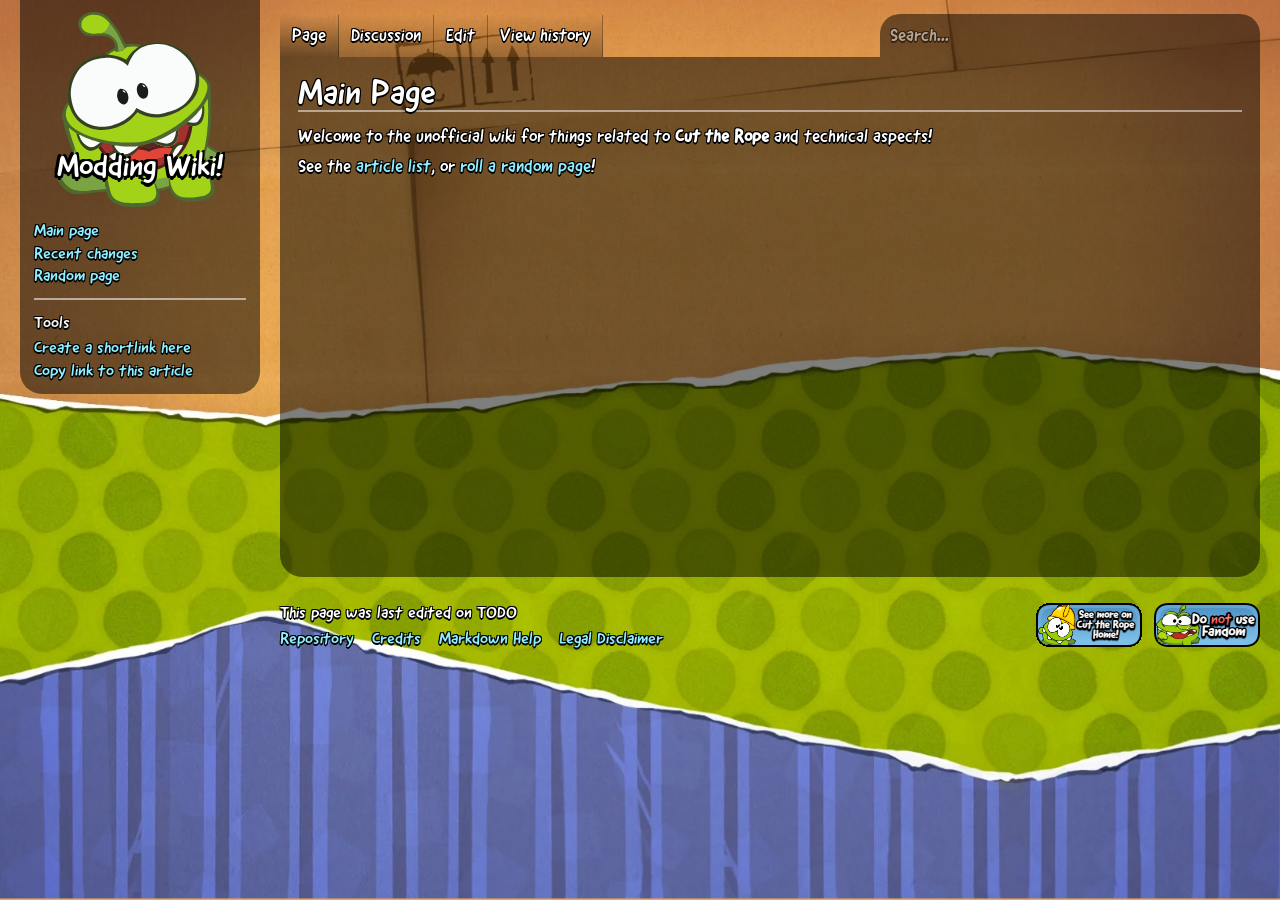
==== index.html @ 3b916eb3 "current progress" ====
<!DOCTYPE html>
<html lang="en">
<head>
    
    <meta charset="utf-8">
    <meta name="viewport" content="width=device-width, initial-scale=1">

    <link rel="icon" href="favicon.ico">
    <link rel="stylesheet" href="index.css">
    <link rel="stylesheet" href="markdown.css">
    <link rel="stylesheet" href="assets/static/prism.css">

    <title>Cut the Rope Modding Wiki!</title>
    <meta property="og:title" content="Cut the Rope Modding Wiki!">
    <meta name="twitter:title" content="Cut the Rope Modding Wiki!">
    
    <meta name="description" content="The unofficial wiki for things related to Cut the Rope and technical aspects!">
    <meta property="og:description" content="The unofficial wiki for things related to Cut the Rope and technical aspects!">
    <meta name="twitter:description" content="The unofficial wiki for things related to Cut the Rope and technical aspects!">

    <meta property="og:type" content="website">
    <meta property="og:url" content="https://ctrhome.github.io/wiki">
    <meta name="author" content="Cut the Rope Home">

    <meta name="twitter:card" content="summary_large_image">
    <meta property="og:image" content="https://ctrhome.github.io/wiki/assets/images/embed.png">
    <meta name="twitter:image" content="https://ctrhome.github.io/wiki/assets/images/embed.png">

    <meta name="robots" content="index, follow, max-snippet:120, max-image-preview:large, max-video-preview:5">
    <meta name="googlebot" content="index, follow, max-snippet:120, max-image-preview:large, max-video-preview:5">
    <meta name="bingbot" content="index, follow">
    <meta name="keywords" content="cut the rope, cut the rope wiki, ctr wiki, cut the rope modding, cut the rope home, walkthrough, tips, ios, android game">

</head>
<body>

    <div class="page">
        <div class="sidebar">

            <div class="logo">
                <img src="assets/svgs/logo.svg">
                <p class="wikititle">Modding Wiki!</p>
            </div>

            <div class="sidebarlinks">
                <nav class="navblock">
                    <ul class="navlist">
                        <li><a href="#Main_Page">Main page</a></li>
                        <li><a href="https://github.com/CtRHome/wiki/commits/main">Recent changes</a></li>
                        <li><a href="#Special:Random Page">Random page</a></li>
                    </ul>
                </nav>
                <hr class="navdivider">
                <div class="navblock">
                    <div class="navblocktitle">Tools</div>
                    <ul class="navlist">
                        <li><a class="shortlink">Create a shortlink here</a></li>
                        <li><a class="link">Copy link to this article</a></li>
                        <!-- add more stuff here later :p -->
                    </ul>
                </div>
            </div>
        </div>

        <main class="main">

            <div class="toolbar">
                <ul class="tabs">
                    <li><a class="tab active pagetab" href="#">Page</a></li>
                    <li><a class="tab discussion" href="#">Discussion</a></li>
                    <li><a class="tab edit" href="#">Edit</a></li>
                    <li><a class="tab viewhistory" href="#">View history</a></li>
                </ul>
                <input class="search" type="search" placeholder="Search...">
            </div>

            <div class="content">

                <div class="loading">
                    <svg xmlns="http://www.w3.org/2000/svg" viewBox="0 0 200 200"><path fill="#fff" d="M89 15q20-2 38 4c28 9 51 34 56 63q6 29-7 57-11 20-30 32a86 86 0 0 1-52 13c-25-1-49-15-63-35a88 88 0 0 1-3-96q16-24 42-33zm1 18q-18 3-33 15c-4 6 11 2 14 4 14 2 29 11 32 26-1 10-11-1-16-2-13-3-27 4-36 13q-12 13-14 31 3 15 14 23c6-5 7-16 13-22q9-14 20-23c3-5 18-5 10 3-12 9-13 27-9 41q7 17 24 23 19 0 33-14c3-6-12-5-15-9q-24-12-26-37c0-10 10 0 11 5 6 9 20 7 29 4 10-4 21-11 25-21q0-15-8-27c-3-4-10-17-12-6q-9 19-25 33c-9 6-9-7-4-12q7-14 0-29c-4-7-8-16-17-19z"/></svg>
                    <h2>Loading...</h2>
                </div>

                <!-- /\/\/ CONTENT \/\/\ -->
                
            </div>
            <footer class="footer">
                <p>This page was last edited on TODO</p>
                <ul class="footerlinks">
                    <li><a href="https://github.com/CtRHome/wiki">Repository</a></li>
                    <li><a href="#Wiki:Credits">Credits</a></li>
                    <li><a href="#Special:Test">Markdown Help</a></li>
                    <li><a href="#Wiki:Legal Disclaimer">Legal Disclaimer</a></li>
                </ul>
                <div class="footerbadges">
                    <a href="https://ctrhome.github.io"><img src="/assets/images/seemore.gif"></a>
                    <a href="#Wiki:Do not use Fandom"><img src="/assets/images/awfulalt.png"></a>
                </div>
            </footer>
        </main>
    </div>

    <script src="assets/static/prism.js"></script>
    <script src="index.js"></script>
    <script src="markdown.js"></script>

</body>
</html>
---- index.css ----
/* website theme, for article css see markdown.css */

@font-face {
    font-family: "gooddog";
    src: url("assets/fonts/gooddog.woff") format("woff");
    font-weight: 400; font-style: normal;
}

/* not much here for now.. 
   add repeating css here for ease of use! */
:root {
    --stroke: 0.08em 0.08em 0 #000, -0.08em 0.08em 0 #000, 0.08em -0.08em 0 #000, -0.08em -0.08em 0 #000, 0 0.14em 0 #000;
    --soft: rgba(0,0,0,0.5);
    --softw: rgba(255,255,255,0.5);
}

* {box-sizing: border-box; margin: 0; padding: 0; scrollbar-width: none}
*::-webkit-scrollbar {width: 0; height: 0}

body {
    min-height: 100vh; color: white;
    font-size: 1.1em; line-height: 1;
    font-family: "gooddog", "comic sans ms", system-ui, sans-serif;
    text-shadow: var(--stroke);
    background-color: #e9a856;
    background-image: url("assets/images/bg.webp");
    background-size: cover; background-position: center;
    background-attachment: fixed;
}

/*//////////////////////////////////////////////////////////////////////*/

a, :any-link {
    color: #8feeff;
    text-decoration: none;
}
a:hover, :any-link:hover {color: #b4f4ff}

b, strong {font-weight: 700}
h1, h2, h3, h4, h5, h6 {font-weight: 400}

.page {
    width: min(1300px, 100vw);
    margin: 0 auto; display: grid;
    grid-template-columns: 240px 1fr;
    gap: 20px; padding: 0 20px; padding-bottom: 8em
}

.logo {
    display: block;
    width: 100%; max-height: 170px; max-width: 170px;
    margin: 2px auto 40px;
    position: relative;
}
.wikititle {
    width: max-content;
    font-size: 1.75em; position: absolute;
    left: 50%; text-shadow: var(--stroke);
    transform: translateX(-50%);
    bottom: 0; z-index: 99;
}

.sidebar {
    background: var(--soft);
    border-radius: 0 0 22px 22px; padding: 10px 14px 16px;
    align-self: start; cursor: pointer;
}
.shortlink, .link {
    word-break: break-all;
    white-space: normal;
}

.navblock {
    margin-top: 8px;
    font-size: 0.95em;
}
.navblocktitle {
    margin: 14px 0 8px;
    opacity: 0.95;
}
.navlist {
    list-style: none;
    display: grid;
    gap: 6px;
}
.navdivider {
    border: 0;
    border-top: 2px solid rgba(255, 255, 255, 0.55);
    margin: 14px 0 8px;
}

/*//////////////////////////////////////////////////////////////////////*/

.main {
    min-width: 0;
    padding-top: 14px;
}

.toolbar {
    display: flex; gap: 10px;
    align-items: flex-end;
    margin-bottom: 0; min-width: 0;
    flex-wrap: nowrap;
}

.tabs {
    list-style: none; display: flex;
    flex-wrap: nowrap;
    gap: 0; flex: 0 0 auto;
    min-width: 0;
}

.tab {
    color: #fff; padding: 12px;
    background: linear-gradient(to top, rgba(0,0,0,0.3), rgba(0,0,0,0));
    border-right: 1px solid rgba(0,0,0,0.3);
    display: inline-flex; align-items: center;
    gap: 6px; white-space: nowrap; min-width: 0;
}
.tab.active {background: linear-gradient(to top, rgba(0,0,0,0.5), rgba(0,0,0,0));}

.search {
    color: #fff; background: var(--soft);
    width: 380px; min-width: 60px;
    flex: 0 1 380px; padding: 10px; border: 0;
    border-radius: 20px 20px 0 0;
    font: inherit; text-shadow: var(--stroke);
    margin-left: auto;
}
.search:focus {
    outline: none;
    border: 0;
    box-shadow: none;
}
.search::placeholder {color: #fff; opacity: 0.5}
.search::-webkit-search-cancel-button {
    -webkit-appearance: none; appearance: none;
    width: 16px; height: 16px;
    background: url("/assets/images/icons/x.png") no-repeat center / contain;
    cursor: pointer;
}
.search::-ms-clear {
    width: 16px; height: 16px;
    background: url("/assets/images/icons/x.png") no-repeat center / contain;
    border: 0;
}

/*//////////////////////////////////////////////////////////////////////*/

.content {
    min-height: 520px; overflow: hidden !important;
    background: var(--soft);
    border-radius: 0 0 22px 22px; padding: 18px 18px 16px;
}
.loading {
    display: flex; flex-direction: column;
    justify-content: center; align-items: center; z-index: 65535;
    filter: drop-shadow(0 4px 12px rgba(0,0,0,0.33));
    padding: 2em 0; user-select: none;
}
.loading svg {
    width: 100px;
    filter: drop-shadow(0 4px 12px rgba(0,0,0,/*0.55*/0.33));
    animation: rotate 4s linear infinite;
}
@keyframes rotate {
    0% {transform: rotate(0deg)}
    100% {transform: rotate(360deg)}
}

/*//////////////////////////////////////////////////////////////////////*/

.footer {
    margin-top: 26px; width: 100%; font-size: 0.95em;
    display: grid; align-items: end;
    grid-template-columns: 1fr auto;
    column-gap: 16px; row-gap: 8px;
}
.footer > p {grid-column: 1}
.footerbadges {
    grid-column: 2; grid-row: 1 / span 2;
    display: flex; align-items: center;
    gap: 12px; flex-wrap: nowrap;
}
.footerbadges a {display: inline-flex}

.footerlinks {
    grid-column: 1;
    list-style: none; display: flex; flex-wrap: wrap;
    column-gap: 18px; row-gap: 0; margin-top: 0;
}

/*//////////////////////////////////////////////////////////////////////*/

/* mobile mode! */
@media (max-width: 700px) {
    .page {grid-template-columns: 1fr; padding: 0 20px}
    .title {padding-right: 0.5em}
    .sidebar {
        order: 1; display: flex; flex-direction: row;
        align-items: center; gap: 1em; justify-content: left;
    }
    .logo {margin: 0; max-width: 120px}
    .wikititle {font-size: 1.25em}
    .sidebar > .title {margin: 0; padding: 0}
    .sidebarlinks {
        display: flex; flex-direction: row;
        align-items: center; gap: 1em;
        height: max-content;
    }
    .sidebarlinks .navblock {margin-top: 0}
    .navblocktitle {display: none}

    .main {order: 2}
    .search {flex-basis: clamp(110px, 34vw, 220px)}
    .infobox {
        float: none; margin-left: 0;
        width: 100%;
    }
    .embedleft, .embedright {
        float: none; width: 100%;
        margin-left: 0; margin-right: 0;
    }
    .footer {
        grid-template-columns: 1fr;
        row-gap: 10px;
    }
    .footerbadges {
        grid-column: 1;
        grid-row: auto;
    }
}

/* slight tweaks for extremely low width, 
   usually not possible but my sites are so mobile unfriendly it's best to at least care */
@media (max-width: 460px) {
    .tab {
        font-size: 0.9em;
        min-width: 0; padding: 10px 3px;
        width: min-content;
    }
}
---- markdown.css ----
.title {
    font-size: 2em; margin-bottom: 16px;
    border-bottom: 2px solid var(--softw) !important;
}

.paragraph {margin-bottom: 12px}
.smalltext {
    font-size: 0.85em;
    opacity: 0.75;
}

.quote {
    margin: 14px 0;
    padding: 10px 12px;
    border-left: 5px solid rgba(255,255,255,0.5);
    background: rgba(0,0,0,0.2);
    border-radius: 10px;
}
.quote p { margin: 0 0 8px; }
.quote p:last-child { margin-bottom: 0; }
.section {margin-top: 18px}

.sectiontitle {
    display: flex; gap: 8px;
    align-items: baseline;
    margin-bottom: 8px;
}

.articlelist {
    list-style: none; display: grid;
    gap: 6px; padding-left: 0;
}
.articlelist li {
    position: relative;
    padding-left: 20px;
}
.articlelist li::before {
    content: ""; position: absolute;
    left: 0; width: 14px; height: 14px;
    background: url("/assets/images/icons/bullet.png") no-repeat center / contain;
}

.content h2, .content h3, .content h4 {
    margin: 16px 0 10px;
    padding-bottom: 6px;
}
.content code {
    font-family: "JetBrains Mono", monospace;
    font-size: 0.9em;
    background: rgba(0,0,0,0.25);
    border-radius: 6px; padding: 2px 6px;
    text-shadow: none;
}
.content pre.codeblock {
    margin: 14px 0;
    border-radius: 8px;
    overflow: auto;
    text-shadow: none;
}
.content pre[class*="language-"] {
    background: rgba(0,0,0,0.25) !important;
    border: 0 !important;
    box-shadow: none !important;
    text-shadow: none !important;
    padding: 10px 12px !important;
    border-radius: 20px !important;
}
.content code[class*="language-"] {
    background: transparent !important;
    text-shadow: none !important;
}
.content u {
    text-decoration-thickness: 2px;
    text-underline-offset: 2px;
}
.content hr {
    border: 0;
    border-top: 2px dashed rgba(255,255,255,0.35);
    margin: 14px 0;
}

/*//////////////////////////////////////////////////////////////////////*/

.infobox {
    float: right;
    width: min(320px, 100%);
    margin: 0 0 14px 14px;
    background: rgba(255,255,255,0.12);
    border: 2px solid rgba(255,255,255,0.25);
    border-radius: 12px;
    overflow: hidden;
}
.infobox h3 {
    margin: 0; border: 0;
    background: rgba(0,0,0,0.25);
    padding: 10px 12px;
}
.infobox img {
    display: block;
    width: 100%; object-fit: cover;
}
.infobox table {
    width: 100%;
    border-collapse: collapse;
    font-size: 0.95em;
}
.infobox th, .infobox td {
    padding: 8px 10px;
    border-top: 1px solid rgba(255,255,255,0.15);
    text-align: left; vertical-align: top;
}
.infobox th {
    width: 38%;
    opacity: 0.95;
}

/* this is a different kind of infobox, for where issues occur like blacklisted filetypes */
.infoboxwarning {
    margin: 6px;
    background: rgba(255, 0, 0, 0.22);
    border-radius: 10px; padding: 10px;
}

/*//////////////////////////////////////////////////////////////////////*/

.embed {
    margin: 16px 0;
    background: rgba(0,0,0,0.25);
    border-radius: 12px; padding: 10px;
    clear: both; width: min(460px, 100%);
}
.embed video, .embed img, .embed audio {
    width: 100%;
    border-radius: 8px;
}
.embed audio {border-radius: 0}
.embedleft {
    float: left;
    margin-right: 14px;
}
.embedright {
    float: right;
    margin-left: 14px;
}
.embed figcaption {
    margin-top: 8px;
    font-size: 0.9em;
    opacity: 0.9;
}

/*//////////////////////////////////////////////////////////////////////*/

.card {
    margin: 16px 0;
    background: rgba(143,238,255,0.2);
    border-left: 5px solid rgba(143,238,255,0.8);
    border-radius: 10px; padding: 10px;
    clear: both;
}
.cardwarning {
    background: rgba(255, 206, 95, 0.2);
    border-left-color: rgba(255, 206, 95, 0.85);
}
.carddanger {
    background: rgba(255, 95, 95, 0.22);
    border-left-color: rgba(255, 95, 95, 0.9);
}
.card h3 {
    margin: 0 0 8px; gap: 8px;
    border: 0; padding: 0;
    display: flex; align-items: center;
}
.cardicon {
    height: 1em; width: auto;
    object-fit: contain;
    image-rendering: auto;
}
.card p {margin: 0 0 8px}

/*//////////////////////////////////////////////////////////////////////*/

.externallinkwrap {
    white-space: nowrap;
    display: inline-flex;
    align-items: baseline;
    gap: 3px;
}
.externalicon {
    width: auto !important;
    height: 1em; margin-left: 0;
    vertical-align: -0.1em;
    flex: 0 0 auto;
}
---- assets/static/prism.css ----
/* PrismJS 1.30.0
https://prismjs.com/download#themes=prism-dark&languages=[base64]&plugins=show-invisibles */
code[class*=language-],pre[class*=language-]{color:#fff;background:0 0;text-shadow:0 -.1em .2em #000;font-family:Consolas,Monaco,'Andale Mono','Ubuntu Mono',monospace;font-size:1em;text-align:left;white-space:pre;word-spacing:normal;word-break:normal;word-wrap:normal;line-height:1.5;-moz-tab-size:4;-o-tab-size:4;tab-size:4;-webkit-hyphens:none;-moz-hyphens:none;-ms-hyphens:none;hyphens:none}@media print{code[class*=language-],pre[class*=language-]{text-shadow:none}}:not(pre)>code[class*=language-],pre[class*=language-]{background:#4c3f33}pre[class*=language-]{padding:1em;margin:.5em 0;overflow:auto;border:.3em solid #7a6651;border-radius:.5em;box-shadow:1px 1px .5em #000 inset}:not(pre)>code[class*=language-]{padding:.15em .2em .05em;border-radius:.3em;border:.13em solid #7a6651;box-shadow:1px 1px .3em -.1em #000 inset;white-space:normal}.token.cdata,.token.comment,.token.doctype,.token.prolog{color:#997f66}.token.punctuation{opacity:.7}.token.namespace{opacity:.7}.token.boolean,.token.constant,.token.number,.token.property,.token.symbol,.token.tag{color:#d1939e}.token.attr-name,.token.builtin,.token.char,.token.inserted,.token.selector,.token.string{color:#bce051}.language-css .token.string,.style .token.string,.token.entity,.token.operator,.token.url,.token.variable{color:#f4b73d}.token.atrule,.token.attr-value,.token.keyword{color:#d1939e}.token.important,.token.regex{color:#e90}.token.bold,.token.important{font-weight:700}.token.italic{font-style:italic}.token.entity{cursor:help}.token.deleted{color:red}
.token.cr,.token.lf,.token.space,.token.tab:not(:empty){position:relative}.token.cr:before,.token.lf:before,.token.space:before,.token.tab:not(:empty):before{color:grey;opacity:.6;position:absolute}.token.tab:not(:empty):before{content:'\21E5'}.token.cr:before{content:'\240D'}.token.crlf:before{content:'\240D\240A'}.token.lf:before{content:'\240A'}.token.space:before{content:'\00B7'}
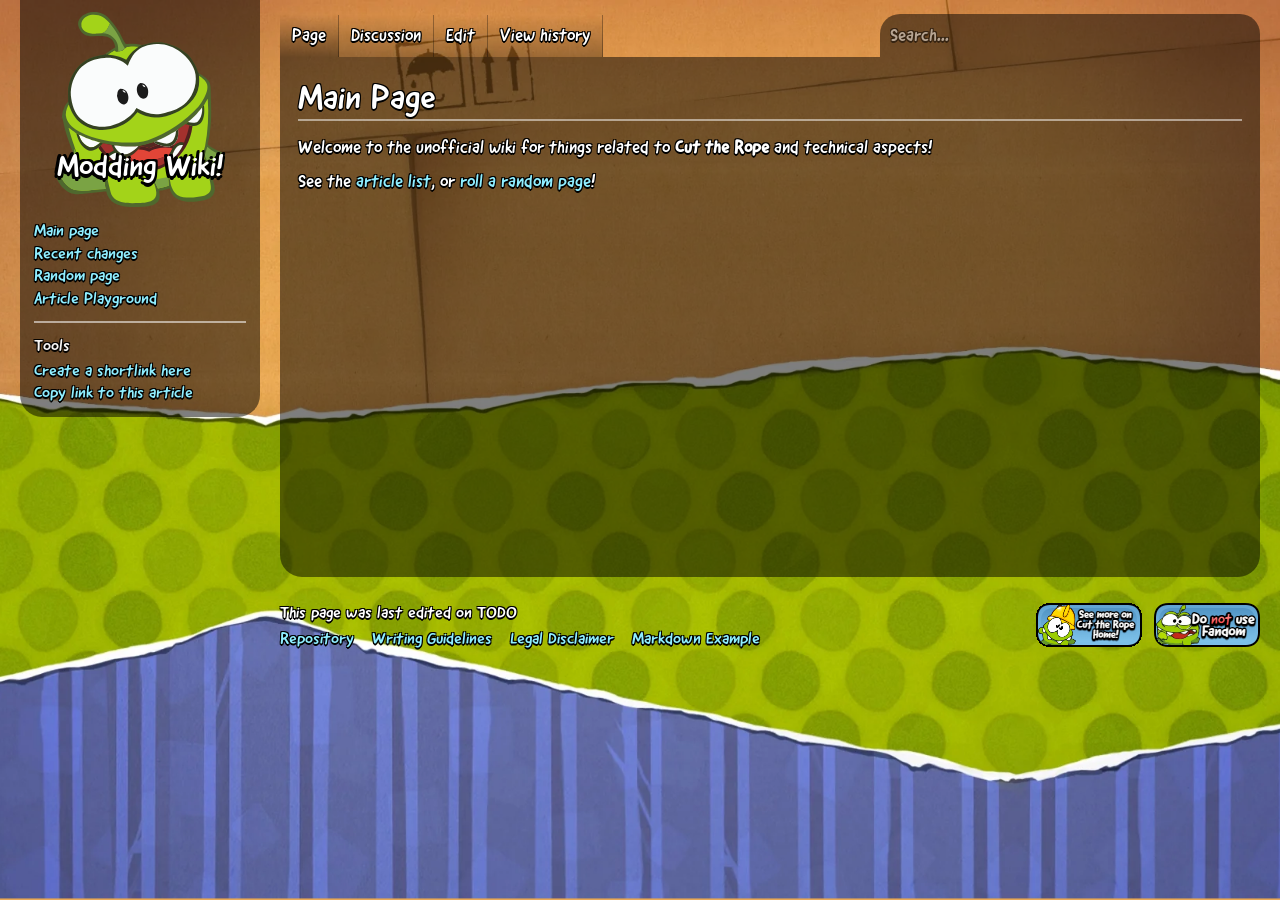
==== commit b2400aa1: "contributing/readme, wip article playground & more" ====
--- a/index.html
+++ b/index.html
@@ -48,6 +48,7 @@
                         <li><a href="#Main_Page">Main page</a></li>
                         <li><a href="https://github.com/CtRHome/wiki/commits/main">Recent changes</a></li>
                         <li><a href="#Special:Random Page">Random page</a></li>
+                        <li><a href="#Special:Preview">Article Playground</a></li>
                     </ul>
                 </nav>
                 <hr class="navdivider">
@@ -77,7 +78,17 @@
             <div class="content">
 
                 <div class="loading">
-                    <svg xmlns="http://www.w3.org/2000/svg" viewBox="0 0 200 200"><path fill="#fff" d="M89 15q20-2 38 4c28 9 51 34 56 63q6 29-7 57-11 20-30 32a86 86 0 0 1-52 13c-25-1-49-15-63-35a88 88 0 0 1-3-96q16-24 42-33zm1 18q-18 3-33 15c-4 6 11 2 14 4 14 2 29 11 32 26-1 10-11-1-16-2-13-3-27 4-36 13q-12 13-14 31 3 15 14 23c6-5 7-16 13-22q9-14 20-23c3-5 18-5 10 3-12 9-13 27-9 41q7 17 24 23 19 0 33-14c3-6-12-5-15-9q-24-12-26-37c0-10 10 0 11 5 6 9 20 7 29 4 10-4 21-11 25-21q0-15-8-27c-3-4-10-17-12-6q-9 19-25 33c-9 6-9-7-4-12q7-14 0-29c-4-7-8-16-17-19z"/></svg>
+                    <svg xmlns="http://www.w3.org/2000/svg" display="block" viewBox="0 0 200 200">
+                        <defs>
+                            <mask id="a">
+                                <path fill="#fff" d="M0 0h200v200H0z"/>
+                                <path stroke="#000" stroke-width="20" d="M89 15q20-2 38 4c28 9 51 34 56 63q6 29-7 57-11 20-30 32a86 86 0 0 1-52 13c-25-1-49-15-63-35a88 88 0 0 1-3-96q16-24 42-33zm1 18q-18 3-33 15c-4 6 11 2 14 4 14 2 29 11 32 26-1 10-11-1-16-2-13-3-27 4-36 13q-12 13-14 31 3 15 14 23c6-5 7-16 13-22q9-14 20-23c3-5 18-5 10 3-12 9-13 27-9 41q7 17 24 23 19 0 33-14c3-6-12-5-15-9q-24-12-26-37c0-10 10 0 11 5 6 9 20 7 29 4 10-4 21-11 25-21q0-15-8-27c-3-4-10-17-12-6q-9 19-25 33c-9 6-9-7-4-12q7-14 0-29c-4-7-8-16-17-19z"/>
+                                <path fill="#fff" stroke="#fff" stroke-width="0" d="M89 15q20-2 38 4c28 9 51 34 56 63q6 29-7 57-11 20-30 32a86 86 0 0 1-52 13c-25-1-49-15-63-35a88 88 0 0 1-3-96q16-24 42-33zm1 18q-18 3-33 15c-4 6 11 2 14 4 14 2 29 11 32 26-1 10-11-1-16-2-13-3-27 4-36 13q-12 13-14 31 3 15 14 23c6-5 7-16 13-22q9-14 20-23c3-5 18-5 10 3-12 9-13 27-9 41q7 17 24 23 19 0 33-14c3-6-12-5-15-9q-24-12-26-37c0-10 10 0 11 5 6 9 20 7 29 4 10-4 21-11 25-21q0-15-8-27c-3-4-10-17-12-6q-9 19-25 33c-9 6-9-7-4-12q7-14 0-29c-4-7-8-16-17-19z"/>
+                            </mask>
+                        </defs>
+                        <path fill="#fff" d="M89 15q20-2 38 4c28 9 51 34 56 63q6 29-7 57-11 20-30 32a86 86 0 0 1-52 13c-25-1-49-15-63-35a88 88 0 0 1-3-96q16-24 42-33zm1 18q-18 3-33 15c-4 6 11 2 14 4 14 2 29 11 32 26-1 10-11-1-16-2-13-3-27 4-36 13q-12 13-14 31 3 15 14 23c6-5 7-16 13-22q9-14 20-23c3-5 18-5 10 3-12 9-13 27-9 41q7 17 24 23 19 0 33-14c3-6-12-5-15-9q-24-12-26-37c0-10 10 0 11 5 6 9 20 7 29 4 10-4 21-11 25-21q0-15-8-27c-3-4-10-17-12-6q-9 19-25 33c-9 6-9-7-4-12q7-14 0-29c-4-7-8-16-17-19z"/>
+                        <path fill="none" stroke="#000" stroke-width="9" d="M89 15q20-2 38 4c28 9 51 34 56 63q6 29-7 57-11 20-30 32a86 86 0 0 1-52 13c-25-1-49-15-63-35a88 88 0 0 1-3-96q16-24 42-33zm1 18q-18 3-33 15c-4 6 11 2 14 4 14 2 29 11 32 26-1 10-11-1-16-2-13-3-27 4-36 13q-12 13-14 31 3 15 14 23c6-5 7-16 13-22q9-14 20-23c3-5 18-5 10 3-12 9-13 27-9 41q7 17 24 23 19 0 33-14c3-6-12-5-15-9q-24-12-26-37c0-10 10 0 11 5 6 9 20 7 29 4 10-4 21-11 25-21q0-15-8-27c-3-4-10-17-12-6q-9 19-25 33c-9 6-9-7-4-12q7-14 0-29c-4-7-8-16-17-19z" mask="url(#a)"/>
+                    </svg>
                     <h2>Loading...</h2>
                 </div>
 
@@ -88,9 +99,9 @@
                 <p>This page was last edited on TODO</p>
                 <ul class="footerlinks">
                     <li><a href="https://github.com/CtRHome/wiki">Repository</a></li>
-                    <li><a href="#Wiki:Credits">Credits</a></li>
-                    <li><a href="#Special:Test">Markdown Help</a></li>
+                    <li><a href="#Wiki:Guidelines">Writing Guidelines</a></li>
                     <li><a href="#Wiki:Legal Disclaimer">Legal Disclaimer</a></li>
+                    <li><a href="#Special:Test">Markdown Example</a></li>
                 </ul>
                 <div class="footerbadges">
                     <a href="https://ctrhome.github.io"><img src="/assets/images/seemore.gif"></a>
@@ -103,6 +114,7 @@
     <script src="assets/static/prism.js"></script>
     <script src="index.js"></script>
     <script src="markdown.js"></script>
+    <script src="preview.js"></script>
 
 </body>
 </html>
--- a/index.css
+++ b/index.css
@@ -148,9 +148,13 @@
 /*//////////////////////////////////////////////////////////////////////*/
 
 .content {
-    min-height: 520px; overflow: hidden !important;
-    background: var(--soft);
+    min-height: 520px; overflow: visible !important;
+    line-height: 1.25; background: var(--soft);
     border-radius: 0 0 22px 22px; padding: 18px 18px 16px;
+}
+.content::after {
+    content: ""; display: block;
+    clear: both;
 }
 .loading {
     display: flex; flex-direction: column;
@@ -159,9 +163,115 @@
     padding: 2em 0; user-select: none;
 }
 .loading svg {
-    width: 100px;
+    width: 100px; padding: 0;
     filter: drop-shadow(0 4px 12px rgba(0,0,0,/*0.55*/0.33));
     animation: rotate 4s linear infinite;
+}
+
+/*//////////////////////////////////////////////////////////////////////*/
+
+.playgroundpanel {
+    position: fixed; left: 16px; bottom: 0;
+    width: min(900px, calc(100vw - 32px));
+    height: 40vh; min-height: 160px;
+    background: rgba(0,0,0,0.25);
+    border: 0; border-radius: 20px 20px 0 0;
+    z-index: 9000;
+    display: block;
+    overflow: hidden;
+}
+.playgroundpanel.hidden {
+    height: 0 !important;
+    min-height: 0; border: 0; padding: 0;
+    overflow: visible;
+}
+.playgroundeditor {
+    position: relative;
+    width: 100%;
+    height: 100%;
+}
+.playgroundsyntax {
+    position: absolute;
+    inset: 0;
+    margin: 0 !important;
+    padding: 10px 12px !important;
+    border-radius: 20px 20px 0 0 !important;
+    overflow: auto;
+    pointer-events: none;
+    white-space: pre-wrap;
+    word-break: break-word;
+    background: rgba(0,0,0,0.25) !important;
+    border: 0 !important;
+    box-shadow: none !important;
+    text-shadow: none !important;
+    font-family: "JetBrains Mono", monospace;
+    font-size: 1rem;
+    line-height: 1.35;
+}
+.playgroundsyntax code {
+    background: transparent !important;
+    text-shadow: none !important;
+    font-family: inherit;
+}
+.playgrounddraghandle {
+    position: absolute;
+    top: 10px;
+    left: 10px;
+    width: 30px;
+    height: 30px;
+    border: 0;
+    border-radius: 50%;
+    background: rgba(255,255,255,0.25);
+    box-shadow: inset 0 0 0 2px rgba(255,255,255,0.35);
+    cursor: move;
+    z-index: 2;
+}
+.playgroundinput {
+    width: 100%; height: 100%;
+    resize: none; border: 0;
+    background: transparent;
+    color: transparent;
+    caret-color: #fff;
+    font-size: 1rem;
+    font-family: "JetBrains Mono", monospace;
+    padding: 10px 12px; line-height: 1.35;
+    text-shadow: none; position: relative;
+    z-index: 1; white-space: pre-wrap;
+    word-break: break-word;
+}
+.playgroundinput:focus {outline: none}
+.playgroundinput::selection {
+    background: rgba(143, 238, 255, 0.35);
+}
+.playgroundtoggle {
+    position: fixed;
+    left: 2em;
+    bottom: 0;
+    width: 50px;
+    height: 30px;
+    border: none;
+    border-radius: 60px 60px 0 0;
+    background: var(--soft);
+    cursor: pointer;
+    z-index: 9100;
+}
+.playgroundtoggle img {
+    width: 18px;
+    height: 18px;
+    object-fit: contain;
+}
+.playgroundresizehandle {
+    position: absolute;
+    right: 10px;
+    top: 10px;
+    width: 30px;
+    height: 30px;
+    border: 0;
+    border-radius: 50%;
+    background: rgba(255,255,255,0.25);
+    box-shadow: inset 0 0 0 2px rgba(255,255,255,0.35);
+    cursor: ns-resize;
+    z-index: 2;
 }
 @keyframes rotate {
     0% {transform: rotate(0deg)}
--- a/markdown.css
+++ b/markdown.css
@@ -8,6 +8,7 @@
     font-size: 0.85em;
     opacity: 0.75;
 }
+.redirectnote {margin-top: -8px}
 
 .quote {
     margin: 14px 0;
@@ -15,6 +16,7 @@
     border-left: 5px solid rgba(255,255,255,0.5);
     background: rgba(0,0,0,0.2);
     border-radius: 10px;
+    clear: both;
 }
 .quote p { margin: 0 0 8px; }
 .quote p:last-child { margin-bottom: 0; }
@@ -83,12 +85,12 @@
 
 .infobox {
     float: right;
-    width: min(320px, 100%);
+    width: min(300px, 100%);
+    max-width: 300px;
     margin: 0 0 14px 14px;
-    background: rgba(255,255,255,0.12);
-    border: 2px solid rgba(255,255,255,0.25);
+    background: rgba(0, 0, 0, 0.25);
     border-radius: 12px;
-    overflow: hidden;
+    overflow: auto;
 }
 .infobox h3 {
     margin: 0; border: 0;
@@ -127,10 +129,14 @@
     margin: 16px 0;
     background: rgba(0,0,0,0.25);
     border-radius: 12px; padding: 10px;
-    clear: both; width: min(460px, 100%);
+    clear: both; width: min(300px, 100%);
+    overflow: auto;
 }
 .embed video, .embed img, .embed audio {
     width: 100%;
+    max-width: 300px;
+    max-height: 300px;
+    object-fit: contain;
     border-radius: 8px;
 }
 .embed audio {border-radius: 0}
@@ -146,6 +152,12 @@
     margin-top: 8px;
     font-size: 0.9em;
     opacity: 0.9;
+    white-space: pre-line;
+}
+.paragraph, .quote p, .articlelist li, .infobox th, .infobox td, .embed figcaption {
+    overflow-wrap: anywhere;
+    word-break: break-word;
+    hyphens: auto;
 }
 
 /*//////////////////////////////////////////////////////////////////////*/
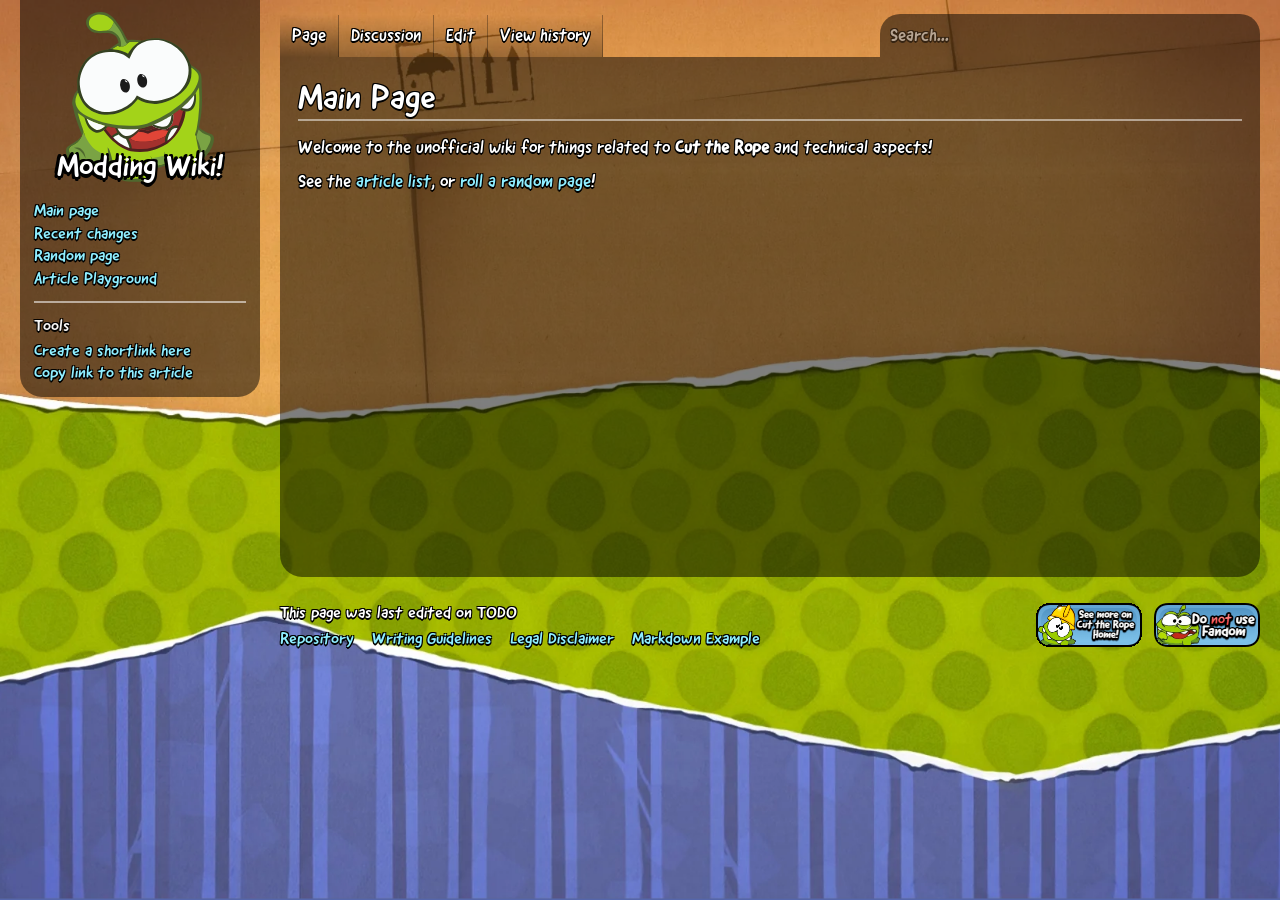
==== commit 4a08d073: "fandom article, cursor etc" ====
--- a/index.html
+++ b/index.html
@@ -105,16 +105,18 @@
                 </ul>
                 <div class="footerbadges">
                     <a href="https://ctrhome.github.io"><img src="/assets/images/seemore.gif"></a>
-                    <a href="#Wiki:Do not use Fandom"><img src="/assets/images/awfulalt.png"></a>
+                    <a href="#Wiki:Do not use Fandom"><div class="closebutton"></div><img src="/assets/images/awfulalt.png"></a>
                 </div>
             </footer>
         </main>
     </div>
 
     <script src="assets/static/prism.js"></script>
+    <script src="assets/static/slash.js"></script>
+
     <script src="index.js"></script>
     <script src="markdown.js"></script>
     <script src="preview.js"></script>
 
 </body>
-</html>
+</html>
--- a/index.css
+++ b/index.css
@@ -3,6 +3,11 @@
 @font-face {
     font-family: "gooddog";
     src: url("assets/fonts/gooddog.woff") format("woff");
+    font-weight: 400; font-style: normal;
+}
+@font-face {
+    font-family: "jetbrains mono";
+    src: url("assets/fonts/jetbrainsmono.woff") format("woff");
     font-weight: 400; font-style: normal;
 }
 
@@ -23,34 +28,47 @@
     font-family: "gooddog", "comic sans ms", system-ui, sans-serif;
     text-shadow: var(--stroke);
     background-color: #e9a856;
-    background-image: url("assets/images/bg.webp");
+    --bg: url("/assets/images/bg.webp");
+    background-image: var(--bg), url("data:image/svg+xml,%3Csvg xmlns='http://www.w3.org/2000/svg' style='background:%239a2' viewBox='0 0 2048 1154'%3E%3Cpath fill='%23d94' d='M0-4h2048v500c-25 2-41-10-66-8q-42-1-83 4c-18-1-42-7-63-10-21-13-47-2-71-16-28 8-56 2-84-5-26-7-62 1-90-7-28 5-52-14-80-7-24-1-40 11-64 4-41 7-83 4-125 12-26 10-54 9-81 5-24 9-51 5-75 16-27 3-56 15-82 4-36 1-74-2-108 7-36 8-75 7-111 17-24 9-48 9-72 8q-57 1-116 6c-33 9-71 7-108 8-22 14-43-2-66-2q-48 5-93-6c-23-3-54-4-81-6-30-4-59 6-89-4-36-7-71-19-109-17-23-3-44-12-68-11-20-6-69 16-63-16z'/%3E%3Cpath fill='%2356a' d='M538 786q38-5 64 18c29 9 53 20 84 23 50 5 92 23 140 30q80 21 159 34c60 21 126 20 186 42q60 8 119 23c39 12 82 5 121 20 42 15 87 24 132 13 44-10 88-26 134-26 31-1 56-15 88-18 39-8 75-11 113-25 56-10 114-19 176-29v271l-572 1-1476-1V914c65-8 128-30 192-41 42-15 90-16 135-30q43-18 88-29'/%3E%3Cpath fill='%23fff' d='M540 783c23-1 44-1 60 16 31 10 56 21 88 25 49 4 90 24 139 29q79 22 160 35c60 21 126 20 185 42q60 9 120 23c39 12 81 5 120 20 42 15 88 24 132 13 44-10 88-26 135-26 30-1 56-15 87-18 38-9 73-9 109-24 57-11 115-17 169-36 14 16-35 17-49 24q-68 3-132 24c-22 6-44 7-63 14-36 14-78 9-115 21-26-1-45 20-70 20-24 4-50 3-72 14l-57 1c-28 4-51-13-80-17-20-5-40 4-57-12-49-18-104-12-152-30-21-6-49-7-72-16-38-16-80-14-120-20-40-14-82-18-122-32-41 1-78-20-120-20-27-11-58-9-83-20-27-4-51-24-79-29-27-8-59-20-89-5-57 8-103 45-161 46-38 13-80 10-117 26-32 0-62 14-94 18-42 11-85 22-129 23-26 4 39-12 34-10 35-5 67-20 103-21q92-23 183-43c43-15 98-12 142-35 23-6 44-16 67-20'/%3E%3Cpath fill='%23fff' d='M1481 445c70-5 138 15 208 14 68 6 137 10 203 25 40-4 79 6 119 6 22 2 57 11 14 8-30-11-68-4-102-6-20 7-40 3-62-2-21-1-40-13-59-12-22 2-41-15-62-4-37-1-66-15-103-13-26 2-49-5-75-3-24-15-54-7-81-5-17 8-44-1-66 4-35 7-74 1-109 14-22 7-44 2-65 1-24 9-51 4-75 16-27 3-56 14-82 4-36 1-74-3-108 7-34 7-69 6-103 15-25 6-50 15-76 8l-101 6c-23 1-44 9-67 9-30 1-60-3-88 8-36-18-79-1-115-13-26-5-56-4-84-8q-42-2-82 0c-43-7-85-23-129-21-21-3-41-12-63-11-21-5-61 10-68-8l91 5q161 26 325 35l134 9q32-12 64-6c92-2 183-18 275-23 41-7 85-9 123-16 37 0 73-5 110-5 111-35 229-20 343-37z'/%3E%3C/svg%3E");
     background-size: cover; background-position: center;
     background-attachment: fixed;
-}
-
-/*//////////////////////////////////////////////////////////////////////*/
+
+    cursor: url("/assets/static/cursors/idle.cur"), default !important;
+}
+body:active, body:focus, body:focus-within, body:target, body:active * {
+    cursor: url("/assets/static/cursors/active.cur"), default !important;
+}
 
 a, :any-link {
     color: #8feeff;
     text-decoration: none;
+    cursor: url("/assets/static/cursors/link.cur"), default !important;
 }
 a:hover, :any-link:hover {color: #b4f4ff}
 
-b, strong {font-weight: 700}
+/*//////////////////////////////////////////////////////////////////////*/
+
+b, strong {font-weight: 600}
 h1, h2, h3, h4, h5, h6 {font-weight: 400}
 
 .page {
     width: min(1300px, 100vw);
     margin: 0 auto; display: grid;
     grid-template-columns: 240px 1fr;
-    gap: 20px; padding: 0 20px; padding-bottom: 8em
+    gap: 20px; padding: 0 20px; margin-bottom: 18em
 }
 
 .logo {
     display: block;
-    width: 100%; max-height: 170px; max-width: 170px;
-    margin: 2px auto 40px;
+    width: 100%; height: 170px; width: 170px;
+    margin: 2px auto 20px;
     position: relative;
+}
+.logo img {
+    display: block;
+    width: 100%;
+    height: 100%;
+    object-fit: contain;
 }
 .wikititle {
     width: max-content;
@@ -177,66 +195,33 @@
     background: rgba(0,0,0,0.25);
     border: 0; border-radius: 20px 20px 0 0;
     z-index: 9000;
-    display: block;
-    overflow: hidden;
-}
-.playgroundpanel.hidden {
-    height: 0 !important;
-    min-height: 0; border: 0; padding: 0;
-    overflow: visible;
+    display: block; overflow: hidden;
 }
 .playgroundeditor {
     position: relative;
-    width: 100%;
-    height: 100%;
-}
-.playgroundsyntax {
-    position: absolute;
-    inset: 0;
-    margin: 0 !important;
-    padding: 10px 12px !important;
-    border-radius: 20px 20px 0 0 !important;
-    overflow: auto;
-    pointer-events: none;
-    white-space: pre-wrap;
-    word-break: break-word;
-    background: rgba(0,0,0,0.25) !important;
-    border: 0 !important;
-    box-shadow: none !important;
-    text-shadow: none !important;
-    font-family: "JetBrains Mono", monospace;
-    font-size: 1rem;
-    line-height: 1.35;
-}
-.playgroundsyntax code {
-    background: transparent !important;
-    text-shadow: none !important;
-    font-family: inherit;
+    width: 100%; height: 100%;
 }
 .playgrounddraghandle {
     position: absolute;
-    top: 10px;
-    left: 10px;
-    width: 30px;
-    height: 30px;
-    border: 0;
-    border-radius: 50%;
-    background: rgba(255,255,255,0.25);
-    box-shadow: inset 0 0 0 2px rgba(255,255,255,0.35);
-    cursor: move;
-    z-index: 2;
+    top: -12px; left: -12px;
+    width: 34px; height: 34px;
+    border: 0; border-radius: 50%;
+    background: rgba(0,0,0,0.3);
+    z-index: 1000;
+}
+.playgrounddraghandle:hover {
+    background: rgba(0,0,0,0.75);
 }
 .playgroundinput {
     width: 100%; height: 100%;
     resize: none; border: 0;
-    background: transparent;
-    color: transparent;
-    caret-color: #fff;
+    background: rgba(0,0,0,0.25);
+    color: #f6f6f6; caret-color: #fff;
     font-size: 1rem;
-    font-family: "JetBrains Mono", monospace;
+    font-family: "jetbrainsmono", monospace;
     padding: 10px 12px; line-height: 1.35;
-    text-shadow: none; position: relative;
-    z-index: 1; white-space: pre-wrap;
+    border-radius: 20px;
+    text-shadow: none; white-space: pre-wrap;
     word-break: break-word;
 }
 .playgroundinput:focus {outline: none}
@@ -244,34 +229,26 @@
     background: rgba(143, 238, 255, 0.35);
 }
 .playgroundtoggle {
-    position: fixed;
-    left: 2em;
-    bottom: 0;
-    width: 50px;
-    height: 30px;
-    border: none;
-    border-radius: 60px 60px 0 0;
-    background: var(--soft);
-    cursor: pointer;
-    z-index: 9100;
+    position: fixed; left: 2em; bottom: 0;
+    width: 50px; height: 30px;
+    border: none; border-radius: 60px 60px 0 0;
+    background: var(--soft); cursor: pointer;
+    z-index: 9999;
 }
 .playgroundtoggle img {
-    width: 18px;
-    height: 18px;
+    width: 18px; height: 18px;
     object-fit: contain;
 }
 .playgroundresizehandle {
     position: absolute;
-    right: 10px;
-    top: 10px;
-    width: 30px;
-    height: 30px;
-    border: 0;
-    border-radius: 50%;
-    background: rgba(255,255,255,0.25);
-    box-shadow: inset 0 0 0 2px rgba(255,255,255,0.35);
-    cursor: ns-resize;
-    z-index: 2;
+    top: -12px; right: -12px;
+    width: 34px; height: 34px;
+    border: 0; border-radius: 50%;
+    background: rgba(0,0,0,0.3);
+    z-index: 1000;
+}
+.playgroundresizehandle:hover {
+    background: rgba(0,0,0,0.75);
 }
 @keyframes rotate {
     0% {transform: rotate(0deg)}
@@ -298,6 +275,37 @@
     grid-column: 1;
     list-style: none; display: flex; flex-wrap: wrap;
     column-gap: 18px; row-gap: 0; margin-top: 0;
+}
+
+/*//////////////////////////////////////////////////////////////////////*/
+
+/* when clicking on most images in an article they'll show up in a larger view.
+   not for videos yet though */ 
+.imageoverlay {
+    position: fixed; display: flex;
+    align-items: center; justify-content: center;
+    inset: 0; width: 100vw; height: 100vh;
+    background: rgba(0, 0, 0, 0.5);
+    opacity: 0; pointer-events: none;
+    transition: opacity 0.25s ease;
+    z-index: 10000;
+}
+.imageoverlay.active {
+    opacity: 1;
+    pointer-events: auto;
+}
+.imageoverlaylink {
+    display: inline-flex;
+    align-items: center;
+    justify-content: center;
+    width: auto;
+    height: auto;
+}
+.imageoverlay img {
+    width: auto; height: auto;
+    max-width: 80vw; max-height: 80vh;
+    object-fit: contain; opacity: 1;
+    border-radius: 10px;
 }
 
 /*//////////////////////////////////////////////////////////////////////*/
--- a/markdown.css
+++ b/markdown.css
@@ -2,24 +2,63 @@
     font-size: 2em; margin-bottom: 16px;
     border-bottom: 2px solid var(--softw) !important;
 }
+
+ol * {
+    word-break: break-all;
+    overflow-wrap: anywhere;
+    hyphens: auto;
+}
+
 
 .paragraph {margin-bottom: 12px}
 .smalltext {
     font-size: 0.85em;
     opacity: 0.75;
 }
+.sizetextsmall {
+    font-size: 0.85em;
+    opacity: 0.75;
+}
+.sizetextbig {
+    font-size: 1.25em;
+    line-height: 1.2;
+}
 .redirectnote {margin-top: -8px}
 
+/*//////////////////////////////////////////////////////////////////////*/
+
+.citeref, .citationneeded {
+    font-size: 0.75em;
+    vertical-align: super;
+    margin-left: 1px;
+}
+.citationneeded em {font-style: italic}
+.citations {
+    margin-top: 20px;
+    padding-top: 10px;
+    border-top: 2px solid rgba(255,255,255,0.35);
+}
+.citations ol {
+    margin: 8px 0 0 18px;
+    display: grid; gap: 6px;
+}
+.citeback {
+    opacity: 0.8;
+    margin-left: 6px;
+}
+
+/*//////////////////////////////////////////////////////////////////////*/
+
 .quote {
+    display: flow-root;
     margin: 14px 0;
     padding: 10px 12px;
     border-left: 5px solid rgba(255,255,255,0.5);
     background: rgba(0,0,0,0.2);
     border-radius: 10px;
-    clear: both;
-}
-.quote p { margin: 0 0 8px; }
-.quote p:last-child { margin-bottom: 0; }
+}
+.quote p {margin: 0 0 8px}
+.quote p:last-child {margin-bottom: 0}
 .section {margin-top: 18px}
 
 .sectiontitle {
@@ -43,11 +82,10 @@
 }
 
 .content h2, .content h3, .content h4 {
-    margin: 16px 0 10px;
-    padding-bottom: 6px;
+    margin: 10px 0 10px;
 }
 .content code {
-    font-family: "JetBrains Mono", monospace;
+    font-family: "jetbrainsmono", monospace;
     font-size: 0.9em;
     background: rgba(0,0,0,0.25);
     border-radius: 6px; padding: 2px 6px;
@@ -70,6 +108,10 @@
 .content code[class*="language-"] {
     background: transparent !important;
     text-shadow: none !important;
+}
+.content a {
+    overflow-wrap: anywhere;
+    word-break: break-all;
 }
 .content u {
     text-decoration-thickness: 2px;
@@ -133,10 +175,8 @@
     overflow: auto;
 }
 .embed video, .embed img, .embed audio {
-    width: 100%;
-    max-width: 300px;
-    max-height: 300px;
-    object-fit: contain;
+    width: 100%; max-width: 300px;
+    max-height: 300px; object-fit: contain;
     border-radius: 8px;
 }
 .embed audio {border-radius: 0}
@@ -192,14 +232,15 @@
 /*//////////////////////////////////////////////////////////////////////*/
 
 .externallinkwrap {
-    white-space: nowrap;
-    display: inline-flex;
-    align-items: baseline;
-    gap: 3px;
+    white-space: normal;
+    overflow-wrap: anywhere;
+    word-break: break-all;
+    display: inline;
 }
 .externalicon {
     width: auto !important;
-    height: 1em; margin-left: 0;
+    height: 1em; margin-left: 2px;
     vertical-align: -0.1em;
+    display: inline-block;
     flex: 0 0 auto;
 }
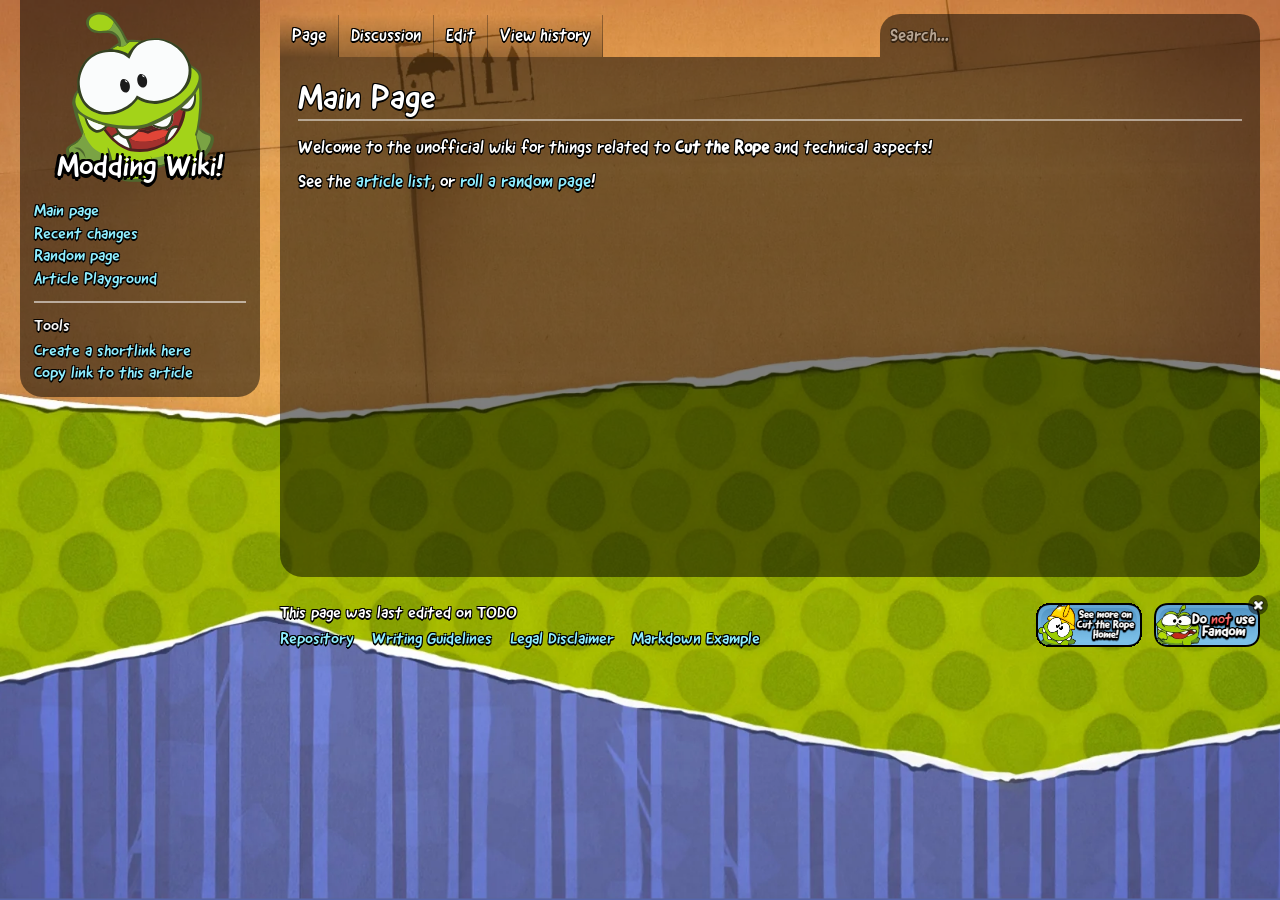
==== commit c0f5a7fb: "be able to dismiss the fandom button" ====
--- a/index.html
+++ b/index.html
@@ -99,13 +99,16 @@
                 <p>This page was last edited on TODO</p>
                 <ul class="footerlinks">
                     <li><a href="https://github.com/CtRHome/wiki">Repository</a></li>
-                    <li><a href="#Wiki:Guidelines">Writing Guidelines</a></li>
+                    <li><a href="#Wiki:Writing Guidelines">Writing Guidelines</a></li>
                     <li><a href="#Wiki:Legal Disclaimer">Legal Disclaimer</a></li>
                     <li><a href="#Special:Test">Markdown Example</a></li>
                 </ul>
                 <div class="footerbadges">
                     <a href="https://ctrhome.github.io"><img src="/assets/images/seemore.gif"></a>
-                    <a href="#Wiki:Do not use Fandom"><div class="closebutton"></div><img src="/assets/images/awfulalt.png"></a>
+                    <div class="fandombadge">
+                        <button class="closebutton" type="button"><img src="/assets/images/icons/x.png"></button>
+                        <a href="#Wiki:Do not use Fandom"><img src="/assets/images/awfulalt.png"></a>
+                    </div>
                 </div>
             </footer>
         </main>
--- a/index.css
+++ b/index.css
@@ -81,7 +81,8 @@
 .sidebar {
     background: var(--soft);
     border-radius: 0 0 22px 22px; padding: 10px 14px 16px;
-    align-self: start; cursor: pointer;
+    align-self: start; 
+    cursor: url("/assets/static/cursors/active.cur"), default !important;
 }
 .shortlink, .link {
     word-break: break-all;
@@ -155,7 +156,7 @@
     -webkit-appearance: none; appearance: none;
     width: 16px; height: 16px;
     background: url("/assets/images/icons/x.png") no-repeat center / contain;
-    cursor: pointer;
+    cursor: url("/assets/static/cursors/active.cur"), default !important;
 }
 .search::-ms-clear {
     width: 16px; height: 16px;
@@ -232,7 +233,8 @@
     position: fixed; left: 2em; bottom: 0;
     width: 50px; height: 30px;
     border: none; border-radius: 60px 60px 0 0;
-    background: var(--soft); cursor: pointer;
+    background: var(--soft);
+    cursor: url("/assets/static/cursors/active.cur"), default !important;
     z-index: 9999;
 }
 .playgroundtoggle img {
@@ -270,6 +272,26 @@
     gap: 12px; flex-wrap: nowrap;
 }
 .footerbadges a {display: inline-flex}
+
+.fandombadge {
+    display: none;
+    position: relative;
+}
+.fandombadge.visible {display: inline-flex}
+.fandombadge .closebutton {
+    position: absolute; display: inline-flex;
+    align-items: center; justify-content: center;
+    top: -8px; right: -8px;
+    width: 20px; height: 20px;
+    border-radius: 50%; background: rgba(0,0,0,0.5);
+    border: 0; padding: 0;
+    z-index: 2;
+    cursor: url("/assets/static/cursors/active.cur"), default !important;
+}
+.fandombadge .closebutton img {
+    width: 11px; height: 11px;
+    object-fit: contain;
+}
 
 .footerlinks {
     grid-column: 1;
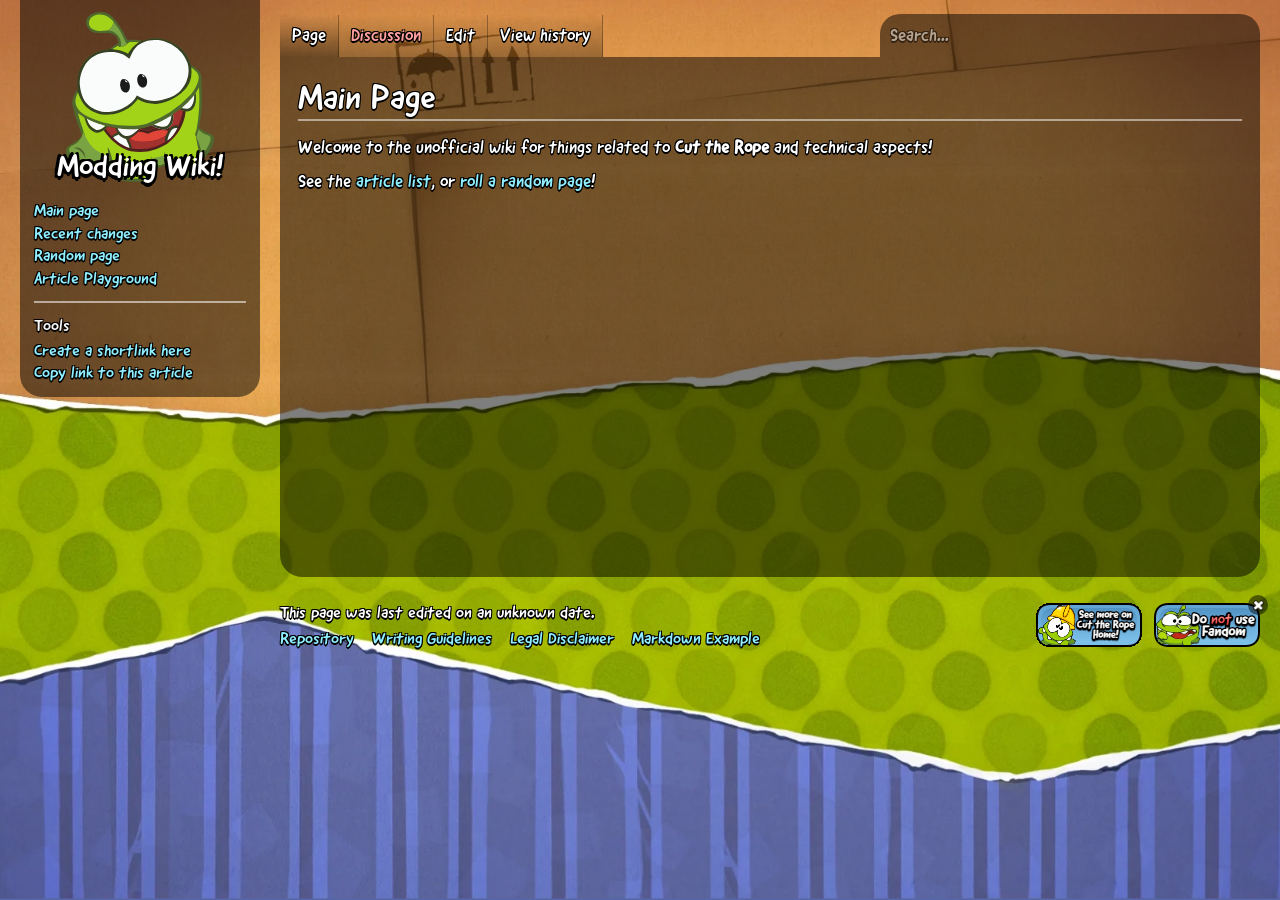
==== commit f26c6376: ""last edited" text. all features finally done!! ^^" ====
--- a/index.html
+++ b/index.html
@@ -96,7 +96,7 @@
                 
             </div>
             <footer class="footer">
-                <p>This page was last edited on TODO</p>
+                <p class="lastedit">This page was last edited on...</p>
                 <ul class="footerlinks">
                     <li><a href="https://github.com/CtRHome/wiki">Repository</a></li>
                     <li><a href="#Wiki:Writing Guidelines">Writing Guidelines</a></li>
@@ -104,10 +104,10 @@
                     <li><a href="#Special:Test">Markdown Example</a></li>
                 </ul>
                 <div class="footerbadges">
-                    <a href="https://ctrhome.github.io"><img src="/assets/images/seemore.gif"></a>
+                    <a href="https://ctrhome.github.io"><img src="assets/images/seemore.gif"></a>
                     <div class="fandombadge">
-                        <button class="closebutton" type="button"><img src="/assets/images/icons/x.png"></button>
-                        <a href="#Wiki:Do not use Fandom"><img src="/assets/images/awfulalt.png"></a>
+                        <button class="closebutton" type="button"><img src="assets/images/icons/x.png"></button>
+                        <a href="#Wiki:Do not use Fandom"><img src="assets/images/awfulalt.png"></a>
                     </div>
                 </div>
             </footer>
--- a/index.css
+++ b/index.css
@@ -28,21 +28,21 @@
     font-family: "gooddog", "comic sans ms", system-ui, sans-serif;
     text-shadow: var(--stroke);
     background-color: #e9a856;
-    --bg: url("/assets/images/bg.webp");
+    --bg: url("assets/images/bg.webp");
     background-image: var(--bg), url("data:image/svg+xml,%3Csvg xmlns='http://www.w3.org/2000/svg' style='background:%239a2' viewBox='0 0 2048 1154'%3E%3Cpath fill='%23d94' d='M0-4h2048v500c-25 2-41-10-66-8q-42-1-83 4c-18-1-42-7-63-10-21-13-47-2-71-16-28 8-56 2-84-5-26-7-62 1-90-7-28 5-52-14-80-7-24-1-40 11-64 4-41 7-83 4-125 12-26 10-54 9-81 5-24 9-51 5-75 16-27 3-56 15-82 4-36 1-74-2-108 7-36 8-75 7-111 17-24 9-48 9-72 8q-57 1-116 6c-33 9-71 7-108 8-22 14-43-2-66-2q-48 5-93-6c-23-3-54-4-81-6-30-4-59 6-89-4-36-7-71-19-109-17-23-3-44-12-68-11-20-6-69 16-63-16z'/%3E%3Cpath fill='%2356a' d='M538 786q38-5 64 18c29 9 53 20 84 23 50 5 92 23 140 30q80 21 159 34c60 21 126 20 186 42q60 8 119 23c39 12 82 5 121 20 42 15 87 24 132 13 44-10 88-26 134-26 31-1 56-15 88-18 39-8 75-11 113-25 56-10 114-19 176-29v271l-572 1-1476-1V914c65-8 128-30 192-41 42-15 90-16 135-30q43-18 88-29'/%3E%3Cpath fill='%23fff' d='M540 783c23-1 44-1 60 16 31 10 56 21 88 25 49 4 90 24 139 29q79 22 160 35c60 21 126 20 185 42q60 9 120 23c39 12 81 5 120 20 42 15 88 24 132 13 44-10 88-26 135-26 30-1 56-15 87-18 38-9 73-9 109-24 57-11 115-17 169-36 14 16-35 17-49 24q-68 3-132 24c-22 6-44 7-63 14-36 14-78 9-115 21-26-1-45 20-70 20-24 4-50 3-72 14l-57 1c-28 4-51-13-80-17-20-5-40 4-57-12-49-18-104-12-152-30-21-6-49-7-72-16-38-16-80-14-120-20-40-14-82-18-122-32-41 1-78-20-120-20-27-11-58-9-83-20-27-4-51-24-79-29-27-8-59-20-89-5-57 8-103 45-161 46-38 13-80 10-117 26-32 0-62 14-94 18-42 11-85 22-129 23-26 4 39-12 34-10 35-5 67-20 103-21q92-23 183-43c43-15 98-12 142-35 23-6 44-16 67-20'/%3E%3Cpath fill='%23fff' d='M1481 445c70-5 138 15 208 14 68 6 137 10 203 25 40-4 79 6 119 6 22 2 57 11 14 8-30-11-68-4-102-6-20 7-40 3-62-2-21-1-40-13-59-12-22 2-41-15-62-4-37-1-66-15-103-13-26 2-49-5-75-3-24-15-54-7-81-5-17 8-44-1-66 4-35 7-74 1-109 14-22 7-44 2-65 1-24 9-51 4-75 16-27 3-56 14-82 4-36 1-74-3-108 7-34 7-69 6-103 15-25 6-50 15-76 8l-101 6c-23 1-44 9-67 9-30 1-60-3-88 8-36-18-79-1-115-13-26-5-56-4-84-8q-42-2-82 0c-43-7-85-23-129-21-21-3-41-12-63-11-21-5-61 10-68-8l91 5q161 26 325 35l134 9q32-12 64-6c92-2 183-18 275-23 41-7 85-9 123-16 37 0 73-5 110-5 111-35 229-20 343-37z'/%3E%3C/svg%3E");
     background-size: cover; background-position: center;
     background-attachment: fixed;
 
-    cursor: url("/assets/static/cursors/idle.cur"), default !important;
+    cursor: url("assets/static/cursors/idle.cur"), default !important;
 }
 body:active, body:focus, body:focus-within, body:target, body:active * {
-    cursor: url("/assets/static/cursors/active.cur"), default !important;
+    cursor: url("assets/static/cursors/active.cur"), default !important;
 }
 
 a, :any-link {
     color: #8feeff;
     text-decoration: none;
-    cursor: url("/assets/static/cursors/link.cur"), default !important;
+    cursor: url("assets/static/cursors/link.cur"), default !important;
 }
 a:hover, :any-link:hover {color: #b4f4ff}
 
@@ -50,6 +50,7 @@
 
 b, strong {font-weight: 600}
 h1, h2, h3, h4, h5, h6 {font-weight: 400}
+.paragraph br:only-child {user-select: none}
 
 .page {
     width: min(1300px, 100vw);
@@ -66,8 +67,7 @@
 }
 .logo img {
     display: block;
-    width: 100%;
-    height: 100%;
+    width: 100%; height: 100%;
     object-fit: contain;
 }
 .wikititle {
@@ -82,7 +82,7 @@
     background: var(--soft);
     border-radius: 0 0 22px 22px; padding: 10px 14px 16px;
     align-self: start; 
-    cursor: url("/assets/static/cursors/active.cur"), default !important;
+    cursor: url("assets/static/cursors/active.cur"), default !important;
 }
 .shortlink, .link {
     word-break: break-all;
@@ -136,7 +136,11 @@
     display: inline-flex; align-items: center;
     gap: 6px; white-space: nowrap; min-width: 0;
 }
+.tab.discussion {color: #b7b7b7}
 .tab.active {background: linear-gradient(to top, rgba(0,0,0,0.5), rgba(0,0,0,0));}
+.tab.discussionloading {color: #b7b7b7; pointer-events: none} /* probably redundant */
+.tab.discussionmissing {color: #ff9f9f}
+.tab.discussionfound {color: white}
 
 .search {
     color: #fff; background: var(--soft);
@@ -155,12 +159,12 @@
 .search::-webkit-search-cancel-button {
     -webkit-appearance: none; appearance: none;
     width: 16px; height: 16px;
-    background: url("/assets/images/icons/x.png") no-repeat center / contain;
-    cursor: url("/assets/static/cursors/active.cur"), default !important;
+    background: url("assets/images/icons/x.png") no-repeat center / contain;
+    cursor: url("assets/static/cursors/active.cur"), default !important;
 }
 .search::-ms-clear {
     width: 16px; height: 16px;
-    background: url("/assets/images/icons/x.png") no-repeat center / contain;
+    background: url("assets/images/icons/x.png") no-repeat center / contain;
     border: 0;
 }
 
@@ -234,7 +238,7 @@
     width: 50px; height: 30px;
     border: none; border-radius: 60px 60px 0 0;
     background: var(--soft);
-    cursor: url("/assets/static/cursors/active.cur"), default !important;
+    cursor: url("assets/static/cursors/active.cur"), default !important;
     z-index: 9999;
 }
 .playgroundtoggle img {
@@ -286,7 +290,7 @@
     border-radius: 50%; background: rgba(0,0,0,0.5);
     border: 0; padding: 0;
     z-index: 2;
-    cursor: url("/assets/static/cursors/active.cur"), default !important;
+    cursor: url("assets/static/cursors/active.cur"), default !important;
 }
 .fandombadge .closebutton img {
     width: 11px; height: 11px;
--- a/markdown.css
+++ b/markdown.css
@@ -78,7 +78,7 @@
 .articlelist li::before {
     content: ""; position: absolute;
     left: 0; width: 14px; height: 14px;
-    background: url("/assets/images/icons/bullet.png") no-repeat center / contain;
+    background: url("assets/images/icons/bullet.png") no-repeat center / contain;
 }
 
 .content h2, .content h3, .content h4 {
